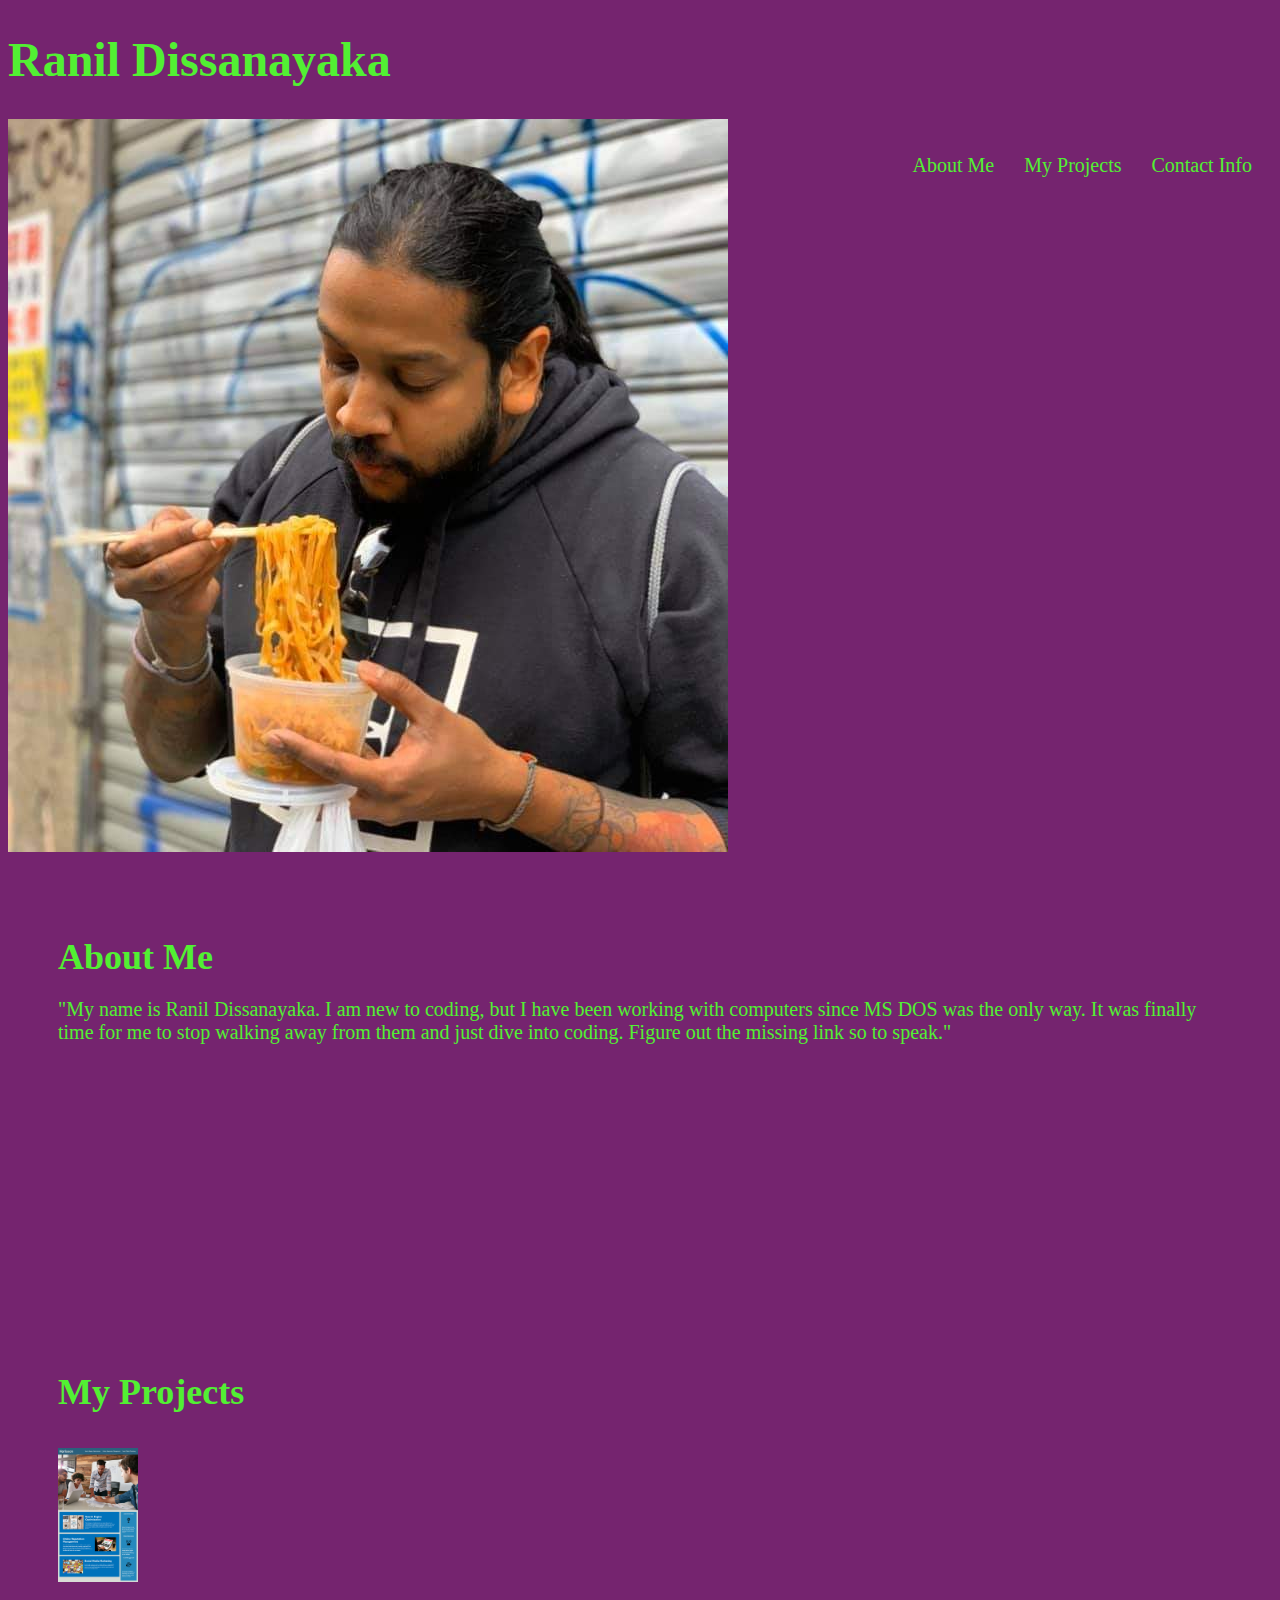
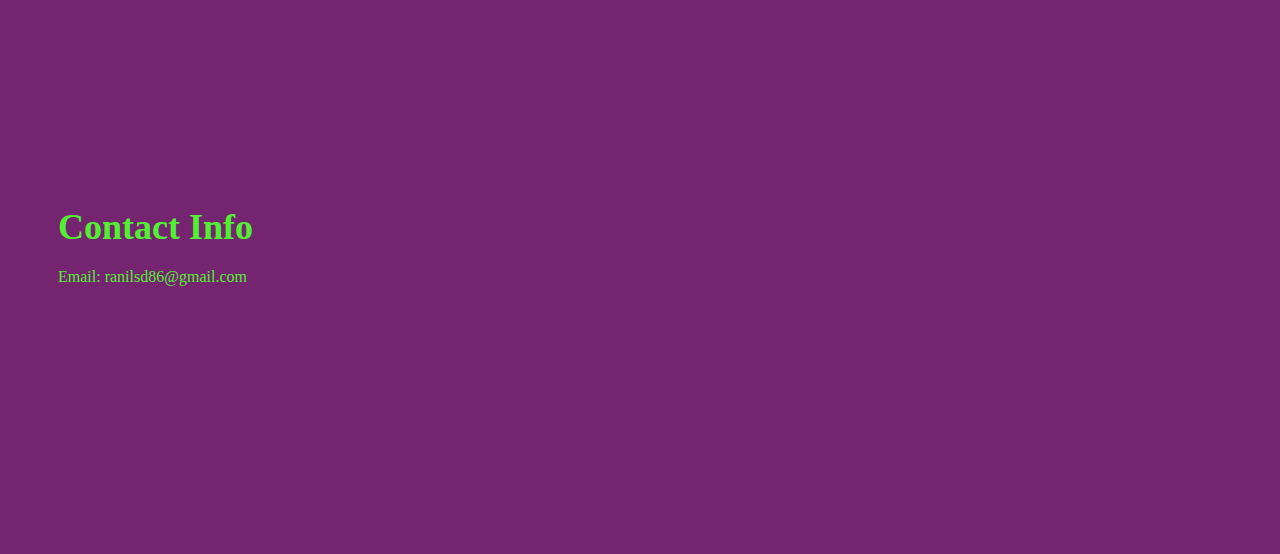
==== Assets/index.html @ 0de2484a "final push" ====
<!DOCTYPE html>
<html lang="en">
<head>
    <meta charset="UTF-8">
    <meta name="viewport" content="width=device-width, initial-scale=1.0">
    <link rel="stylesheet" href="css/style.css">
    <title>Ranil's Personal Portfolio</title>
</head>
<body>
    <article class="header">
        <h1>Ranil Dissanayaka</h1>
        <section>
            <img src="Images/FB_IMG_1690553536058.jpg">
            <div>
               <ul>
                    <li>
                        <a href="#about-me">About Me</a>
                    </li>
                    <li>
                        <a href="#my-projects">My Projects</a>
                    </li>
                    <li>
                        <a href="#contact-info">Contact Info</a>
                    </li>
                </ul>
            </div>
        </section>
    </article>
    
   
        <article class="content">
            <section id="about-me" class="about-me">
                <h2>About Me</h2>
                <p>
                    "My name is Ranil Dissanayaka. I am new to coding, but I have been working with computers since MS DOS was the only way. It was finally time for me to stop walking away from them and just dive into coding. Figure out the missing link so to speak."
                </p>
            </section>
            <section id="my-projects" class="my-projects">
            <h2>My Projects</h2>
            <ul>
                <li class="grow">
                    <a href="https://github.com/RanilSD/Horiseon-page-efficiency.git">
                        <img alt="Horiseon" src="01-html-css-git-homework-demo.png" width="80" height="70">
                    </a>
                </li>
            </ul>
            </section>
            <section id="contact-info" class="contact-info">
                <h2>Contact Info</h2>
                <label>Email:</label>
                <a href="mailto: ranilsd86@gmail.com" target="_blank">ranilsd86@gmail.com</a>
            </section>
        </article>

    
</body>
</html>
---- Assets/css/style.css ----
* {
    padding: 0;
    margin: o;
    background-color: rgb(117, 36, 111);
}

body {
    background-color: rgb(117, 36, 111);
}

.header {

    flex-wrap: wrap;
    padding: 0;
    font-family: 'papyrus', 'comic-sans', 'sans-serif';
    color: #52f033;
}
img {
    max-width: 100%;
    height: auto;
}
.header h1 {
    display: flex;
    font-size: 48px;
}

.header div {
    padding-top: 15px;
    margin-right: 20px;
    float: right;
    font-family: 'papyrus', 'comic-sans', 'sans-serif';
    font-size: 20px;
}

.header div ul {
    list-style-type: none;
}

.header div ul li {
    display: inline-block;
    margin-left: 25px;
}

a {
    color: #52f033;
    text-decoration: none;
}

p {
    flex-wrap: wrap;
    font-size: 20px;
}

.content {
    flex-wrap: wrap;
    width: 100%;
    display: inline-block;
}

.about-me {
    margin-bottom: 20px;
    padding: 50px;
    height: 300px;
    color: #52f033;
}

.my-projects h2 {
    margin-bottom: 20px;
    font-size: 36px;
}

.my-projects {
    line-height: 2;
    text-align: justify;
    list-style-type: none;
    position: relative;
    margin-bottom: 50px;
    padding: 50px;
    height: 300px;
    color: #52f033;
}
.my-projects ul {
    list-style-type: none;
}
.grow:hover {
    position: absolute;
    transform: scale(1.5);
    transform-origin: center;
}


.contact-info {
    margin-bottom: 20px;
    padding: 50px;
    height: 300px;
    color: #52f033;
}

.about-me h2 {
    margin-bottom: 20px;
    font-size: 36px;
}


.contact-info h2 {
    margin-bottom: 20px;
    font-size: 36px;
}

.footer {
    padding: 30px;
    clear: both;
    font-family: 'papyrus', 'comic-sans', 'sans-serif';
    text-align: center;
}

.footer h2 {
    font-size: 20px;
}
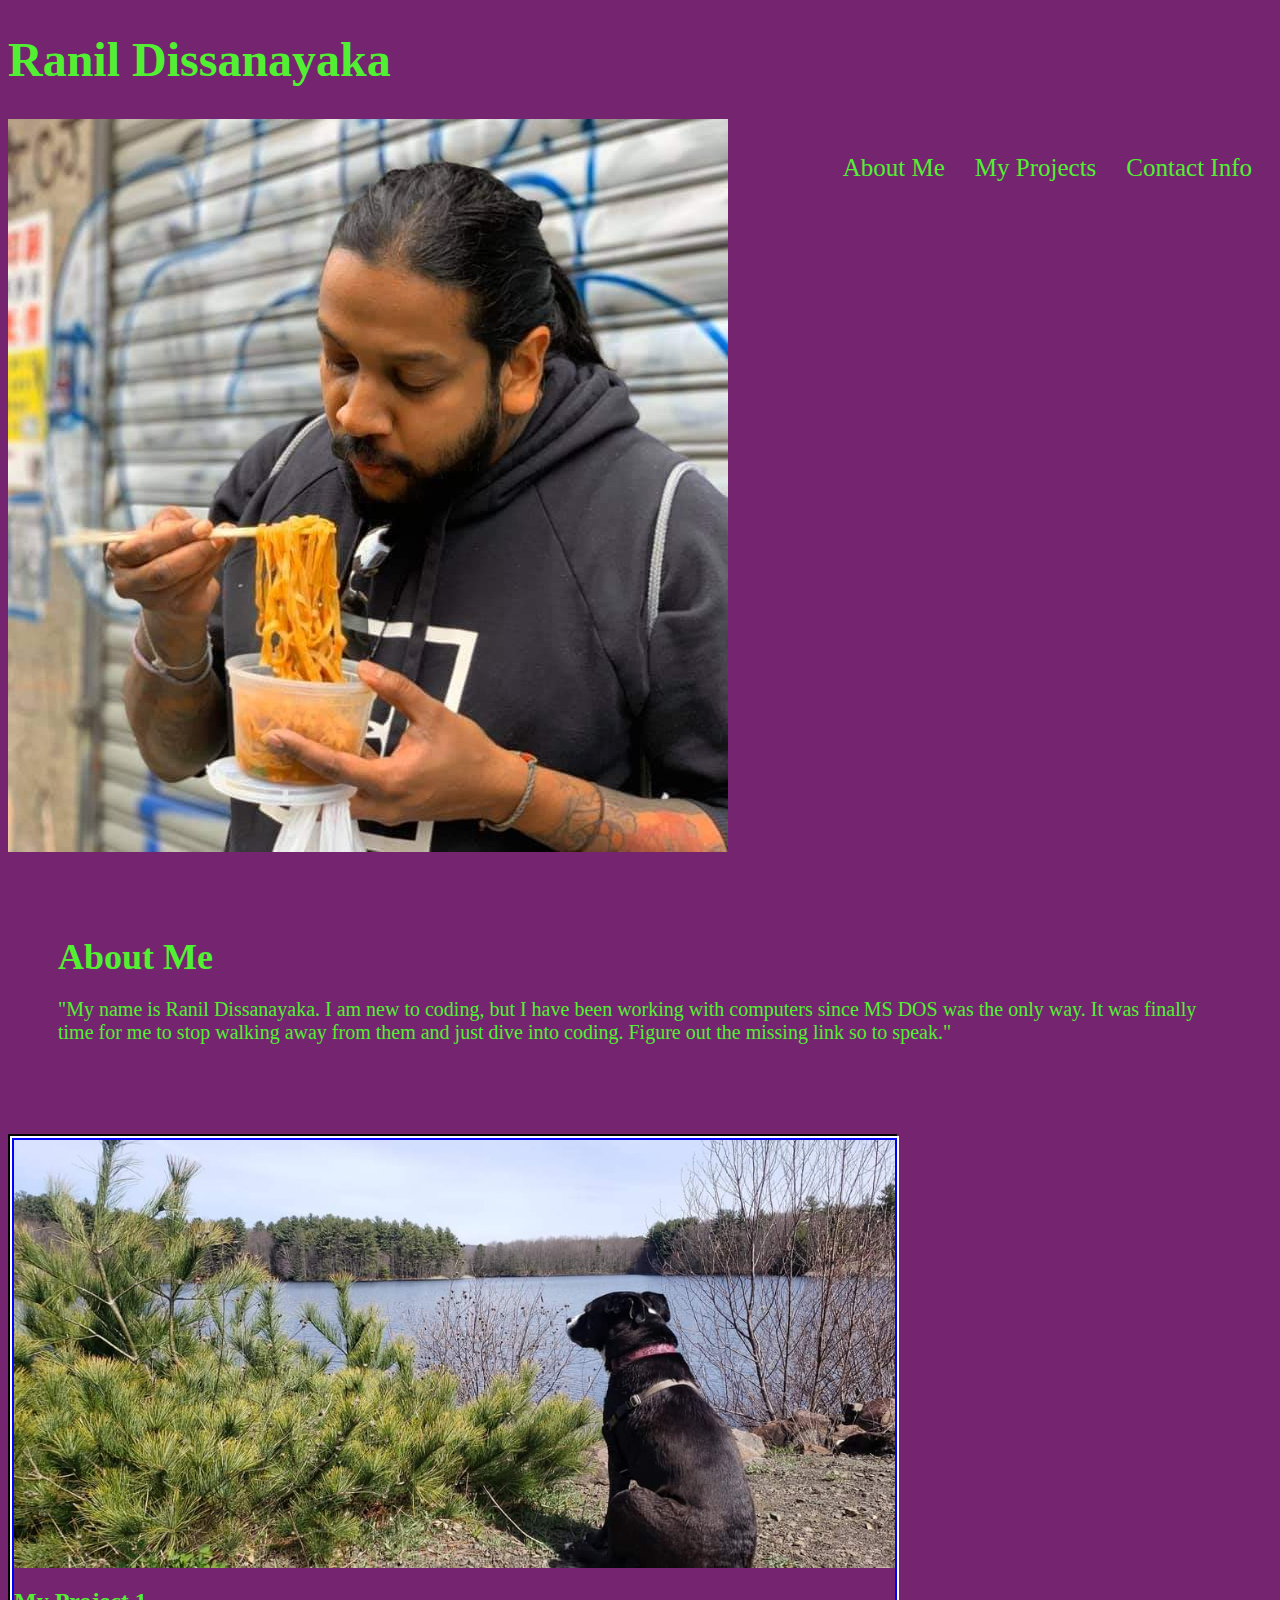
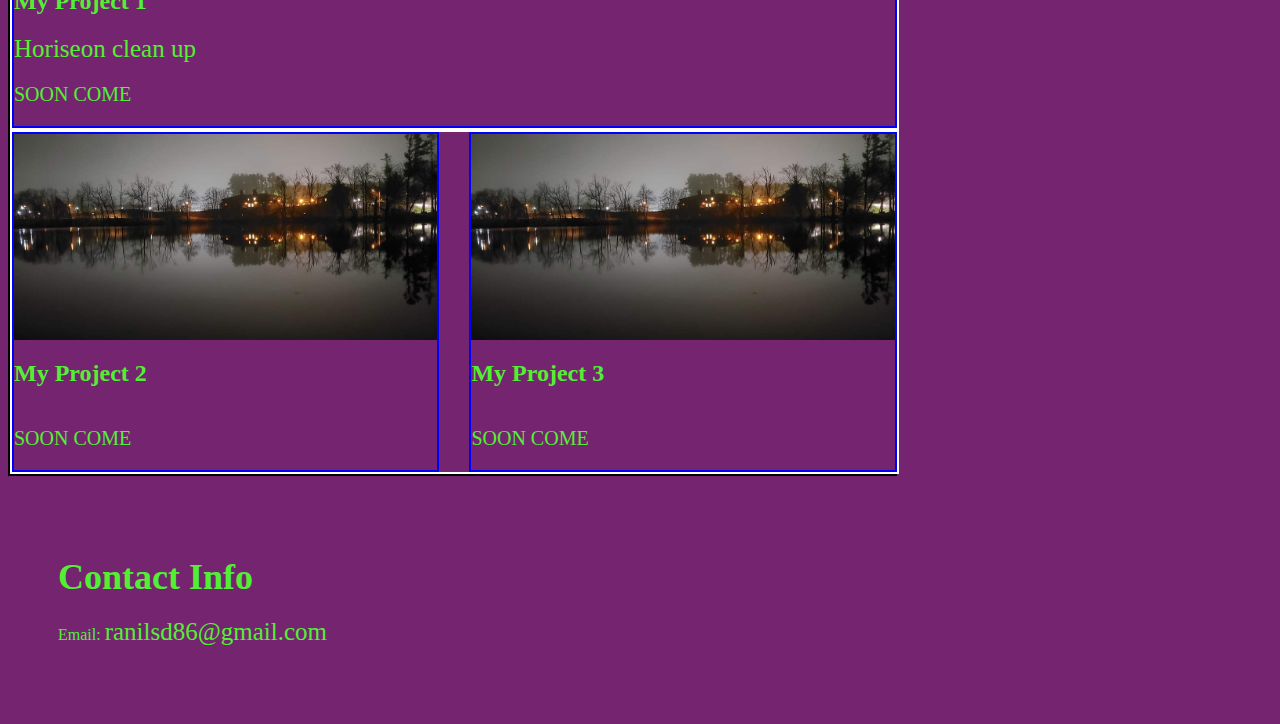
==== commit a3f9b00f: "final push" ====
--- a/Assets/index.html
+++ b/Assets/index.html
@@ -35,15 +35,35 @@
                     "My name is Ranil Dissanayaka. I am new to coding, but I have been working with computers since MS DOS was the only way. It was finally time for me to stop walking away from them and just dive into coding. Figure out the missing link so to speak."
                 </p>
             </section>
-            <section id="my-projects" class="my-projects">
-            <h2>My Projects</h2>
-            <ul>
+            <section id="my-projects" class="projects">
+                <div class="projects-row">
+                    <div class="projects-column">
+                    <img alt="Horiseon" src="Images/puppy.jpg">
+            <h2>My Project 1</h2>
+            <a href="https://github.com/RanilSD/Horiseon-page-efficiency.git" target="_blank">Horiseon clean up</a>
+            <p>SOON COME</p>
+                </div>
+                </div>
+                <div class="projects-row">
+                    <div class="projects-column">
+                        <img alt="Horiseon" src="Images/img.jpg">
+            <h2>My Project 2</h2>
+            <p>SOON COME</p>
+                    </div>
+                    <div class="projects-column">
+                        <img alt="Horiseon" src="Images/img.jpg">
+            <h2>My Project 3</h2>
+            <p>SOON COME</p>
+                    </div>
+                </div>
+                
+            <!-- <ul>
                 <li class="grow">
                     <a href="https://github.com/RanilSD/Horiseon-page-efficiency.git">
-                        <img alt="Horiseon" src="01-html-css-git-homework-demo.png" width="80" height="70">
+                       
                     </a>
                 </li>
-            </ul>
+            </ul> -->
             </section>
             <section id="contact-info" class="contact-info">
                 <h2>Contact Info</h2>
--- a/Assets/css/style.css
+++ b/Assets/css/style.css
@@ -18,6 +18,7 @@
 img {
     max-width: 100%;
     height: auto;
+    object-fit: cover;
 }
 .header h1 {
     display: flex;
@@ -44,7 +45,10 @@
 a {
     color: #52f033;
     text-decoration: none;
+    font-size: min(25px, 3vw);
 }
+
+
 
 p {
     flex-wrap: wrap;
@@ -60,7 +64,7 @@
 .about-me {
     margin-bottom: 20px;
     padding: 50px;
-    height: 300px;
+    /* height: 300px; had to comment out was preventing proper flex */
     color: #52f033;
 }
 
@@ -76,23 +80,48 @@
     position: relative;
     margin-bottom: 50px;
     padding: 50px;
-    height: 300px;
+    /* height: 300px; had to comment out preventing flex*/
     color: #52f033;
 }
+
+.projects {
+    display: flex;
+    flex-direction: column;
+    width: 70%;
+    color: #52f033;
+    border: 2px solid black;
+}
+
+.projects-row {
+    display: flex;
+    flex-direction: row;
+    width: 100%;
+    gap: 30px;
+    border: 2px solid white;
+}
+
+.projects-column {
+    display: flex;
+    flex-direction: column;
+    flex: 1;
+    border: 2px solid blue;
+}
+
 .my-projects ul {
     list-style-type: none;
 }
-.grow:hover {
+/* .grow:hover {
     position: absolute;
     transform: scale(1.5);
     transform-origin: center;
-}
+    had to comment out i misread what the requirements were
+} */
 
 
 .contact-info {
     margin-bottom: 20px;
     padding: 50px;
-    height: 300px;
+    /* height: 300px; had to comment out was preventing flex */
     color: #52f033;
 }
 
@@ -107,13 +136,8 @@
     font-size: 36px;
 }
 
-.footer {
-    padding: 30px;
-    clear: both;
-    font-family: 'papyrus', 'comic-sans', 'sans-serif';
-    text-align: center;
-}
-
-.footer h2 {
-    font-size: 20px;
+@media (max-width: 800px){
+    a{
+        font-size: max(20px, 3vw);
+    }
 }